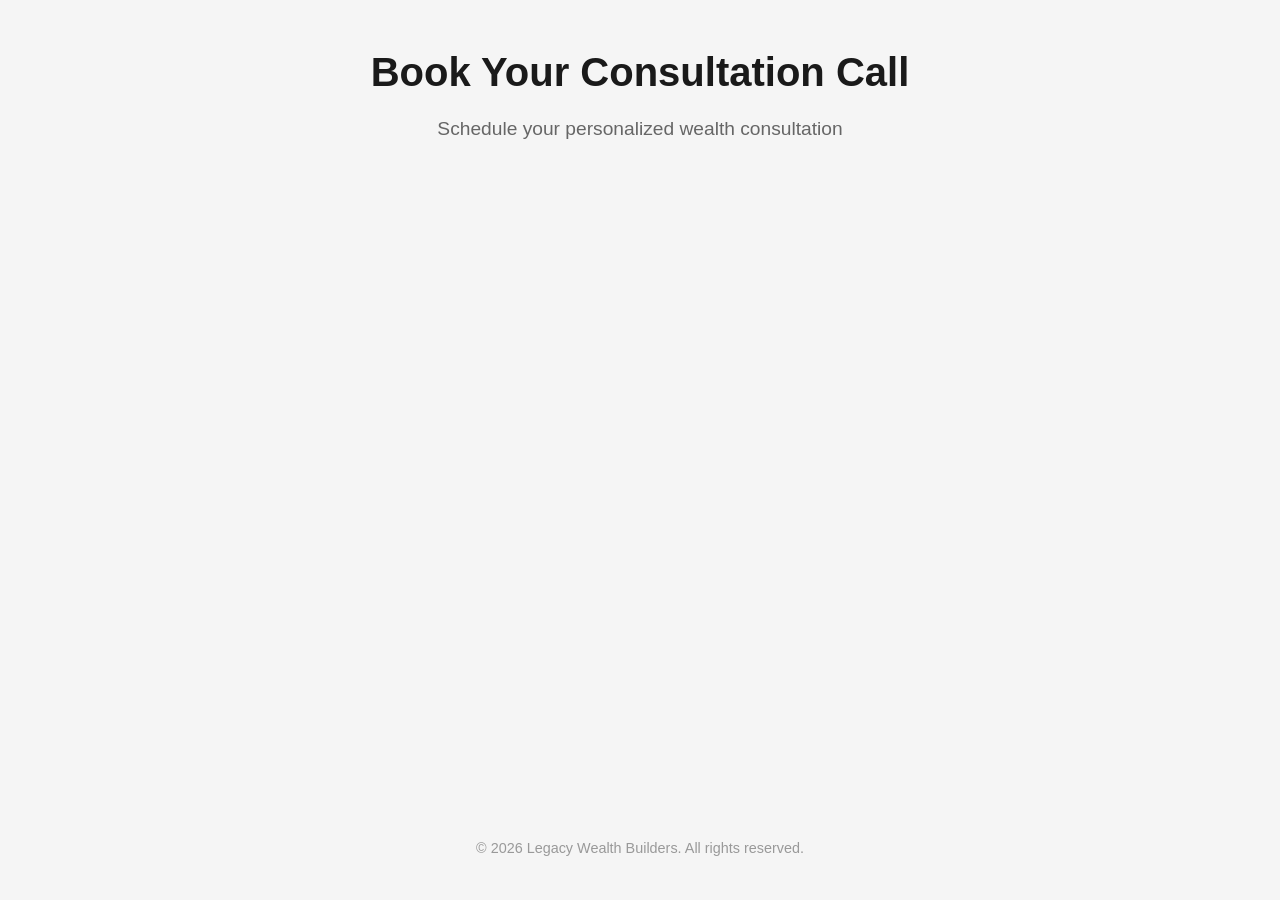
==== call/index.html @ 7634fbef "Initial commit: Add application and booking pages" ====
<!DOCTYPE html>
<html lang="en">
<head>
    <meta charset="UTF-8">
    <meta name="viewport" content="width=device-width, initial-scale=1.0">
    <title>Book Your Consultation Call - Legacy Wealth Builders</title>
    <link rel="stylesheet" href="../styles.css">
</head>
<body>
    <div class="container">
        <header>
            <h1>Book Your Consultation Call</h1>
            <p class="subtitle">Schedule your personalized wealth consultation</p>
        </header>
        
        <main>
            <div class="schedule-container">
                <!-- ScheduleOnce embed START -->
                <div id="SOIDIV_LegacyWealthConsultation" data-so-page="LegacyWealthConsultation" data-height="550" data-style="border: 1px solid #d8d8d8; min-width: 290px; max-width: 900px;" data-psz="00"></div>
                <script type="text/javascript" src="https://cdn.oncehub.com/mergedjs/so.js"></script>
                <!-- ScheduleOnce embed END -->
            </div>
        </main>
        
        <footer>
            <p>&copy; 2026 Legacy Wealth Builders. All rights reserved.</p>
        </footer>
    </div>
</body>
</html>
---- styles.css ----
* {
    margin: 0;
    padding: 0;
    box-sizing: border-box;
}

body {
    font-family: -apple-system, BlinkMacSystemFont, 'Segoe UI', Roboto, Oxygen, Ubuntu, Cantarell, sans-serif;
    line-height: 1.6;
    color: #333;
    background-color: #f5f5f5;
    min-height: 100vh;
}

.container {
    max-width: 1000px;
    margin: 0 auto;
    padding: 40px 20px;
    min-height: 100vh;
    display: flex;
    flex-direction: column;
}

header {
    text-align: center;
    margin-bottom: 40px;
}

header h1 {
    font-size: 2.5rem;
    color: #1a1a1a;
    margin-bottom: 10px;
    font-weight: 700;
}

.subtitle {
    font-size: 1.2rem;
    color: #666;
    font-weight: 400;
}

main {
    flex: 1;
    display: flex;
    justify-content: center;
    align-items: flex-start;
}

.form-container,
.schedule-container {
    background: white;
    border-radius: 12px;
    box-shadow: 0 2px 20px rgba(0, 0, 0, 0.1);
    padding: 0;
    width: 100%;
    overflow: hidden;
}

.schedule-container {
    display: flex;
    justify-content: center;
}

footer {
    text-align: center;
    padding-top: 40px;
    color: #999;
    font-size: 0.9rem;
}

@media (max-width: 768px) {
    .container {
        padding: 20px 15px;
    }
    
    header h1 {
        font-size: 1.8rem;
    }
    
    .subtitle {
        font-size: 1rem;
    }
    
    .form-container,
    .schedule-container {
        border-radius: 8px;
    }
}
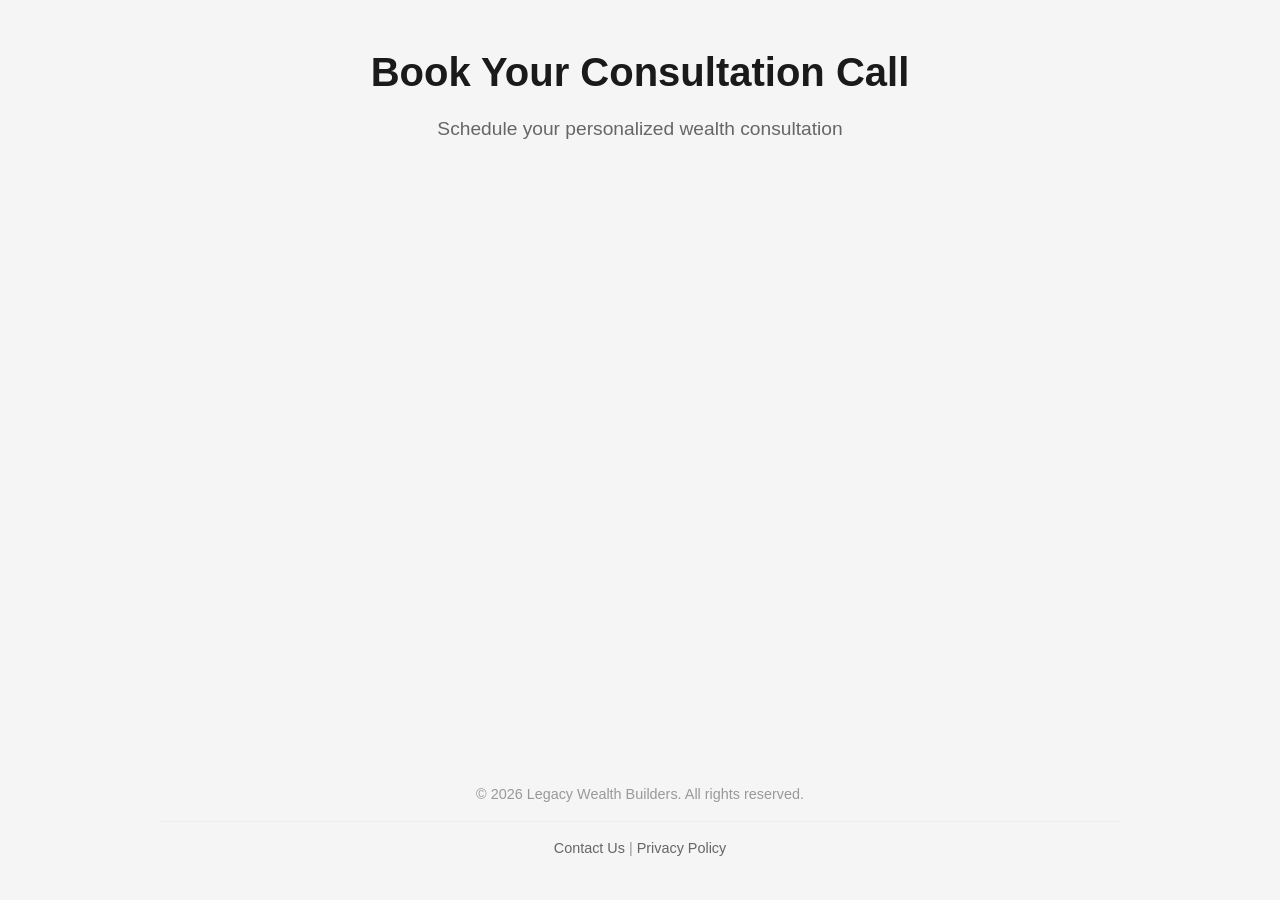
==== commit 92cf67ac: "Add footer with Contact Us and Privacy Policy links to all pages" ====
--- a/call/index.html
+++ b/call/index.html
@@ -24,6 +24,10 @@
         
         <footer>
             <p>&copy; 2026 Legacy Wealth Builders. All rights reserved.</p>
+            <div class="footer-links">
+                <a href="https://www.firstairbnb.com/contactus" target="_blank">Contact Us</a> | 
+                <a href="https://www.firstairbnb.com/privacypolicy" target="_blank">Privacy Policy</a>
+            </div>
         </footer>
     </div>
 </body>
--- a/styles.css
+++ b/styles.css
@@ -68,6 +68,23 @@
     font-size: 0.9rem;
 }
 
+.footer-links {
+    margin-top: 15px;
+    padding-top: 15px;
+    border-top: 1px solid #eee;
+}
+
+.footer-links a {
+    color: #666;
+    text-decoration: none;
+    transition: color 0.3s ease;
+}
+
+.footer-links a:hover {
+    color: #1a1a1a;
+    text-decoration: underline;
+}
+
 @media (max-width: 768px) {
     .container {
         padding: 20px 15px;
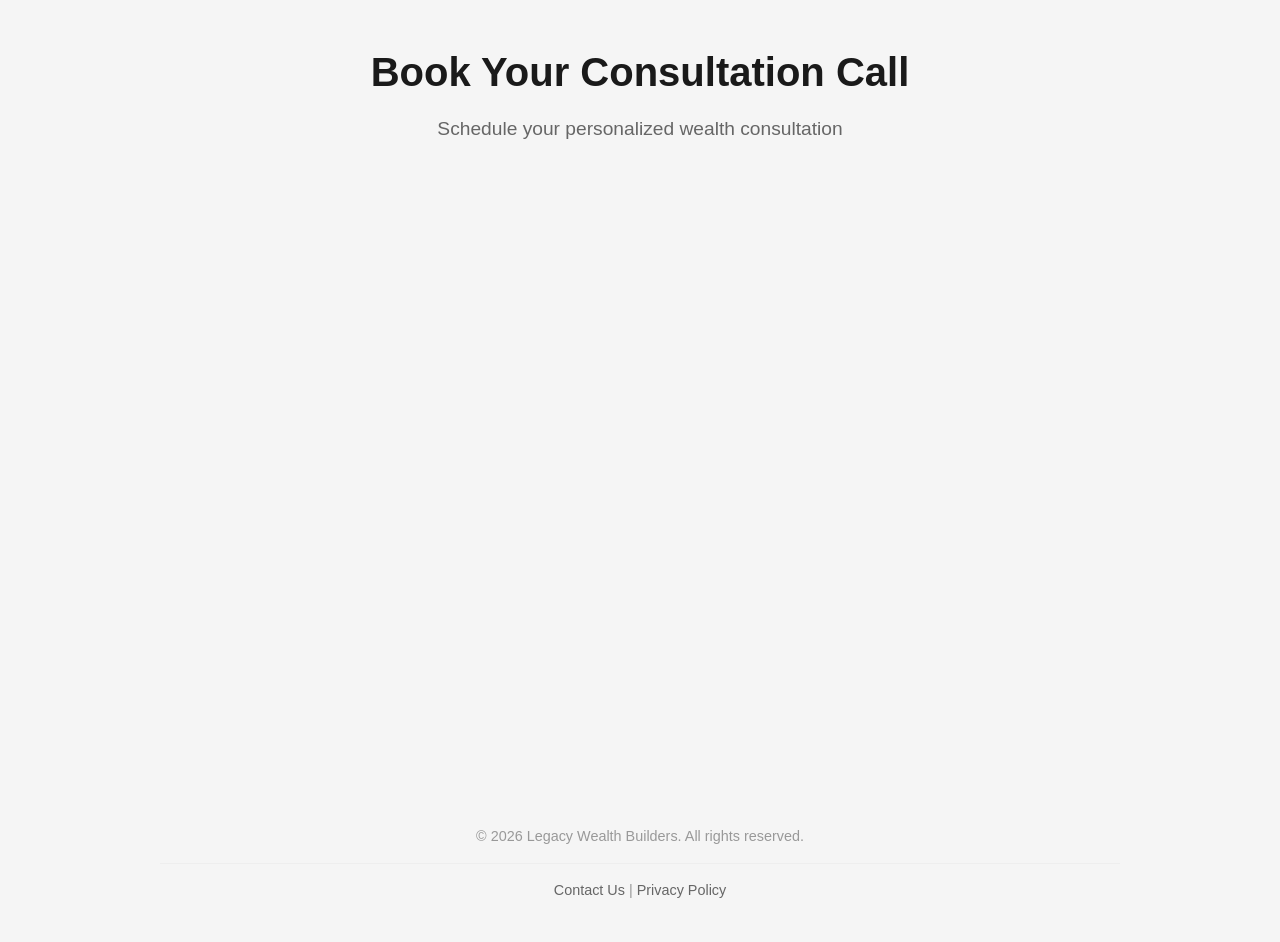
==== commit 40550be2: "Update application form header and remove subtitle" ====
--- a/call/index.html
+++ b/call/index.html
@@ -16,7 +16,7 @@
         <main>
             <div class="schedule-container">
                 <!-- ScheduleOnce embed START -->
-                <div id="SOIDIV_LegacyWealthConsultation" data-so-page="LegacyWealthConsultation" data-height="550" data-style="border: 1px solid #d8d8d8; min-width: 290px; max-width: 900px;" data-psz="00"></div>
+                <div id="SOIDIV_LegacyWealthConsultation" data-so-page="LegacyWealthConsultation" data-style="min-width: 100%; width: 100%;" data-psz="00"></div>
                 <script type="text/javascript" src="https://cdn.oncehub.com/mergedjs/so.js"></script>
                 <!-- ScheduleOnce embed END -->
             </div>
--- a/styles.css
+++ b/styles.css
@@ -48,17 +48,14 @@
 
 .form-container,
 .schedule-container {
-    background: white;
-    border-radius: 12px;
-    box-shadow: 0 2px 20px rgba(0, 0, 0, 0.1);
-    padding: 0;
     width: 100%;
-    overflow: hidden;
+    max-width: 1200px;
+    margin: 0 auto;
 }
 
-.schedule-container {
-    display: flex;
-    justify-content: center;
+.schedule-container > div {
+    width: 100% !important;
+    min-height: 600px;
 }
 
 footer {
